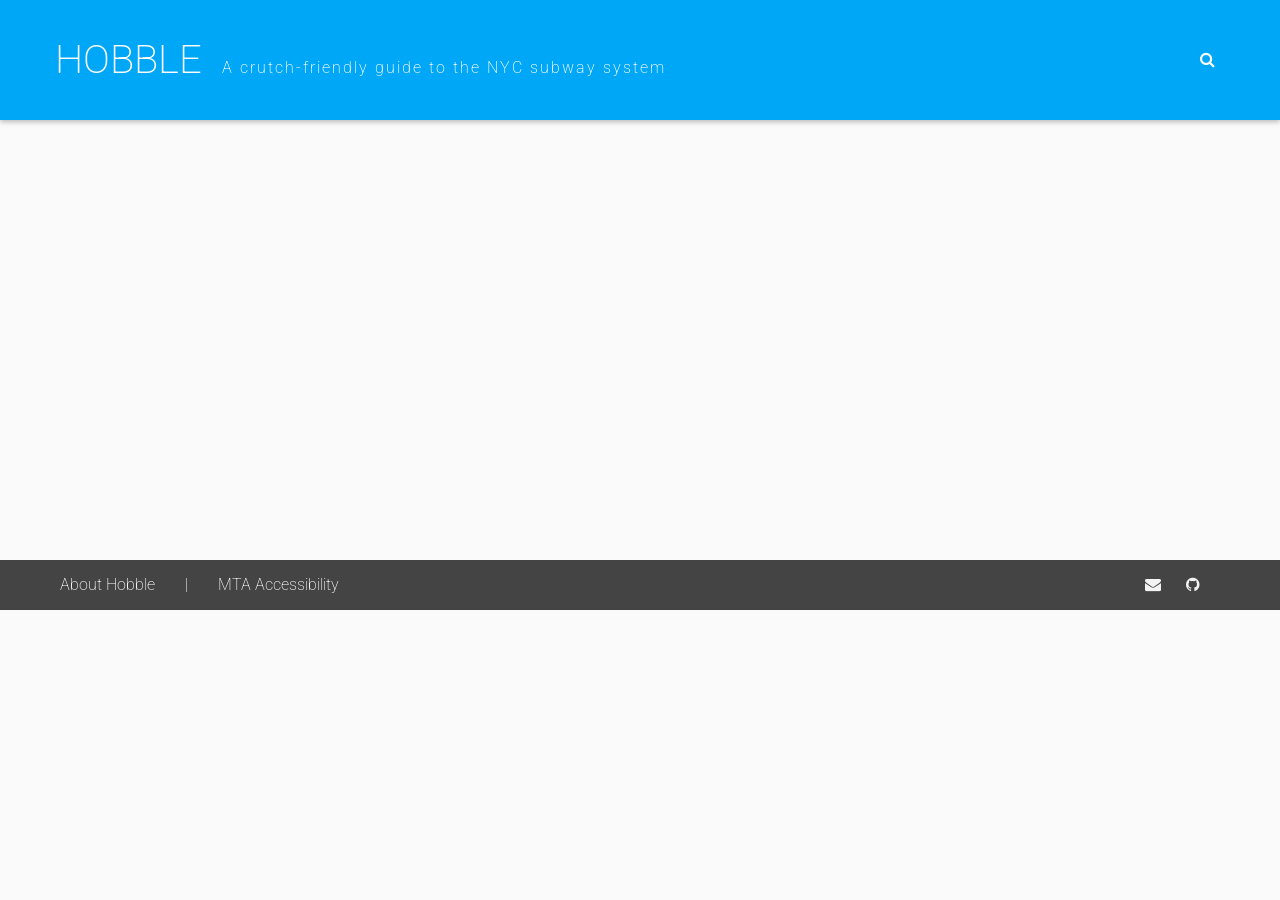
==== index.html @ 2687e4c7 "each function works" ====
<!DOCTYPE html>
<html>
  <head>
    <title>Hobble</title>
    <meta name="description" content="A guide to the NYC subway system for people on crutches who want to avoid stairs">
    <meta name="keywords" content="MTA, accessibility, subway, NYC, crutches, elevators, transport">
    <meta name="author" content="Tiffany Bogich">
    <link rel="icon" href="img/crutches.ico">
    <link rel="stylesheet" type="text/css" href="css/reset.css">
    <link href="http://maxcdn.bootstrapcdn.com/font-awesome/4.2.0/css/font-awesome.min.css" rel="stylesheet">
    <link rel="stylesheet" type="text/css" href="css/main.css">
  </head>
  <body>
    <header>
      <div id="header-inner" class="section-wrapper">
        <h1>Hobble <span>A crutch-friendly guide to the NYC subway system</span></h2>
        <nav>
          <a href="#" alt="search"><i class="fa fa-search"></i></a>
        </nav> 
      </div>
    </header>
    <main>
      <div class="section-wrapper">
        <section id="map">
          <!-- <img src="img/NYCstatic.jpg" > -->
        </section>
      </div>
    </main>   
    <aside>
      <div class="section-wrapper" id="station-info">
        <div id="circle">x</div>
        <!-- <img id="close" src="img/close-icon.png"> -->
        <img src="img/14th-street.png">
        <div id="details">
          <h3><span id="station-name">14 St</span></h3>
          <p><span id="borough">Manhattan</span></p>
          <p><span id="lines">A, C, E, L</span></p>
          <p><span id="notes">Elevator at northwest corner of 14th Street and Eighth Avenue</span></p>
        </div>
      </div>
    </aside>   
    <footer>
      <div class="section-wrapper">
        <a href="#" class="about">About Hobble</a>
        <a href="#" class="about"> | </a>
        <a href="http://web.mta.info/accessibility/stations.htm" class="about">MTA Accessibility</a>
        <a href="#" class="icon"><span class="fa fa-github"></span></a>
        <a href="#" class="icon"><span class="fa fa-envelope"></span></a>
      </div>
    </footer>
    <script type="text/javascript" src="bower_components/jquery/dist/jquery.js"></script>
    <script type="text/javascript" src="http://maps.google.com/maps/api/js?sensor=true"></script>
    <script src="bower_components/gmaps/gmaps.js"></script>
    <script type="text/javascript" src="js/main.js?v1"></script>
  </body>
</html>
---- css/main.css ----
@import url(http://fonts.googleapis.com/css?family=Roboto:500,400italic,100,700italic,300,700,500italic,100italic,300italic,400);

/****************/
/*general styles*/
/****************/
body{
  font-family: 'Roboto', sans-serif;
  color:#777;
  font-weight: 400;
  font-size: 1em;
  line-height: 24px;
  background-color: #fafafa;
}

a{
  text-decoration: none;
}

/***************/
/*layout styles*/
/***************/
.section-wrapper{
  margin: 0 auto;
  max-width: 1170px;
}

/***************/
/*header styles*/
/***************/
header{
  background-color: rgb(0,167,247);
  font-weight: 200;
  position: fixed;
  top:0;
  left:0;
  width:100%;
  z-index:1;
  height:120px;
  overflow: hidden;
    box-shadow: 0 2px 5px rgba(0,0,0,0.26);

  -webkit-transition: height 0.3s;
  -moz-transition: height 0.3s;
  transition: height 0.3s;
}


header h1,
header nav a{
  line-height:120px;
  color:white;
}

header h1{
  font-size:40px;
  text-align: left;
  text-transform: uppercase;
  
  margin:0;
  float:left;
  display:inline;
}
header h1 span{
  font-size:16px;
  letter-spacing: 2px;
  text-transform: none;
  padding-left:10px;
}
header nav{
  float:right;
}

header nav a{
  padding:10px;
}




/********************/
/*main section styles*/
/********************/

main{
  margin-top:140px;
  margin-bottom:20px;
}

#map {
  border: 0px solid black;
  height: 400px;
  width: 90%;
  margin:0 auto;

}

/***************/
/*aside  styles*/
/***************/
aside{
  background-color: rgba(238,238,238,0.85);
  color: #6c6c6c;
  text-align: left;
  padding:2% 0;
  width:100%;
  display:none;
  position:relative;
  overflow: hidden;

}
#station-info{
  width:90%;
  margin:0 auto;
  overflow:hidden;
}

#station-info img{
  max-height:200px;
  float:left;
  padding:0 2% 0 0;
}
div#details{
  margin-left:10px;

}

#station-name{
  font-size:20px;
  color:black;
  font-weight: bold;
}

aside p:last-of-type{
  padding-top:20px;
}

#circle{
  border-radius:50%;
  width: 15px;
  height:15px;
  position: absolute;
  right:10px;
  top:10px;
  box-shadow: 2px 3px 3px 0px rgba(41,41,41,0.3);
  background-color: rgb(255, 97,89);
  font-size:12px;
  line-height: 15px;
  font-weight:600;
  color:rgba(0,0,0,0.5);
  text-align: center;
  cursor: pointer;
}

#circle:hover{
  background-color: #FF8A80;
  box-shadow: 1px 2px 1px 0px rgba(41,41,41,0.3);
}

/***************/
/*footer styles*/
/***************/
footer{
  width:100%;
  height:50px;
  background-color: rgb(68,68,68);
  text-align: center;
  overflow: hidden;
  font-size: 16px;
}

footer a{
  color: #f3f3f3;
  line-height: 50px;
  font-weight: 200;
  
}
footer a{
  padding-right:25px;
}

a.about{
  float:left;
  margin-left:5px;

}

a.icon{
  float:right;
}

/*media queries*/
@media screen and (max-width: 55em) {
     
    header h1,
    header nav {
        display: block;
        margin: 0 auto;
        text-align: center;
        float: none;
    }
    #station-info{
      text-align: center;
    }
    #station-info img{
      float:none;
    }
    #details h3, #details p{
      width:100%;
      text-align: left;
    }
}
 
@media screen and (max-width: 32.25em) {

    header h1 span, nav a{
      display:none;
    }
    a.about{
      float:none;
      padding-right:5px;
    }
}
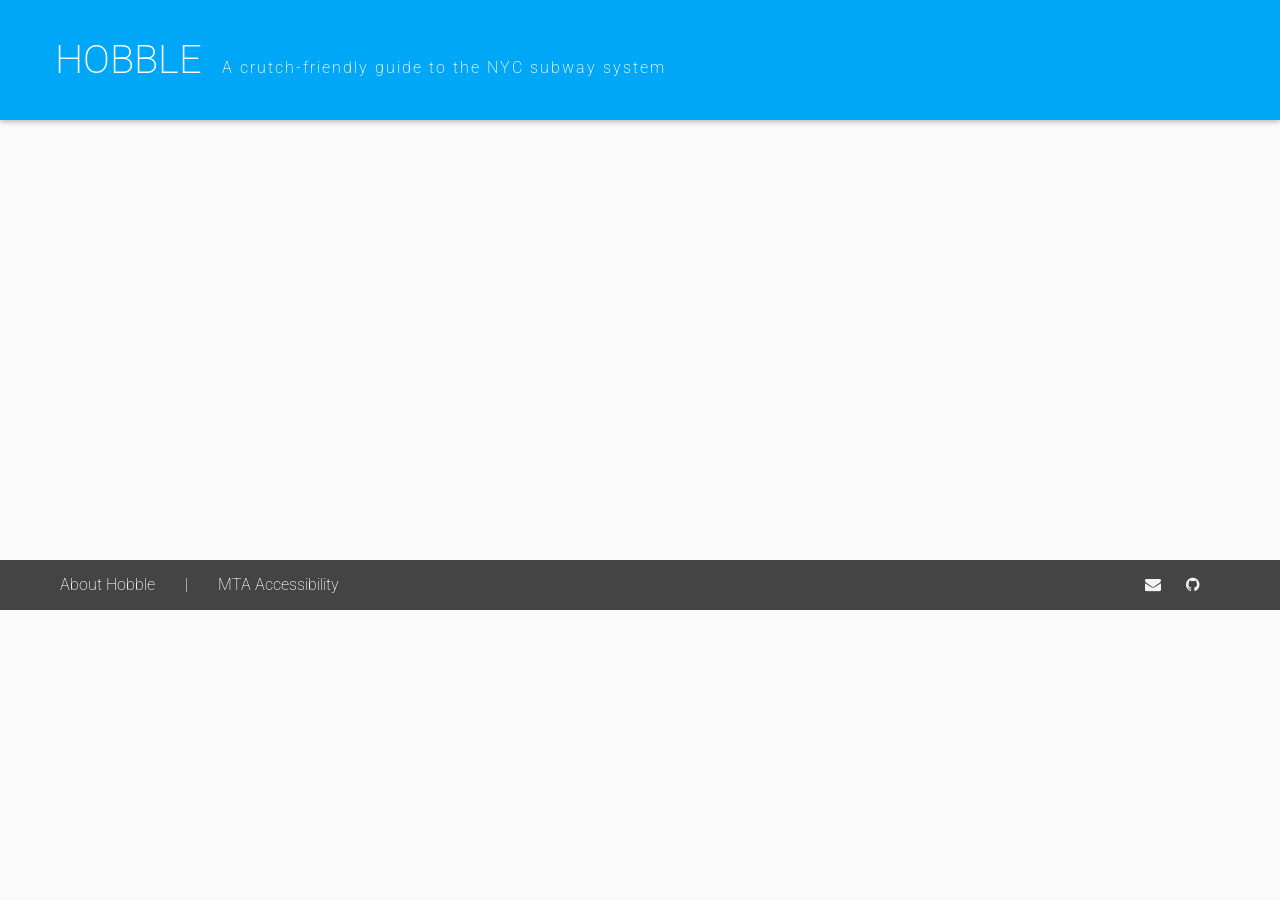
==== commit 72ef32f4: "click works" ====
--- a/index.html
+++ b/index.html
@@ -14,9 +14,9 @@
     <header>
       <div id="header-inner" class="section-wrapper">
         <h1>Hobble <span>A crutch-friendly guide to the NYC subway system</span></h2>
-        <nav>
+        <!-- <nav>
           <a href="#" alt="search"><i class="fa fa-search"></i></a>
-        </nav> 
+        </nav>  -->
       </div>
     </header>
     <main>
@@ -30,7 +30,9 @@
       <div class="section-wrapper" id="station-info">
         <div id="circle">x</div>
         <!-- <img id="close" src="img/close-icon.png"> -->
-        <img src="img/14th-street.png">
+        <div id="panorama">
+          <!-- <img src="img/14th-street.png"> -->
+        </div>
         <div id="details">
           <h3><span id="station-name">14 St</span></h3>
           <p><span id="borough">Manhattan</span></p>
--- a/css/main.css
+++ b/css/main.css
@@ -114,11 +114,15 @@
   overflow:hidden;
 }
 
-#station-info img{
-  max-height:200px;
-  float:left;
+#panorama{
+  width: 30%;
+  margin:0 auto;
+  display:inline;
+  height:200px;
+  /*float:left;*/
   padding:0 2% 0 0;
 }
+
 div#details{
   margin-left:10px;
 
@@ -129,11 +133,14 @@
   color:black;
   font-weight: bold;
 }
-
+#lines{
+  font-weight:bold;
+}
 aside p:last-of-type{
   padding-top:20px;
 }
 
+/*close button for aside window*/
 #circle{
   border-radius:50%;
   width: 15px;
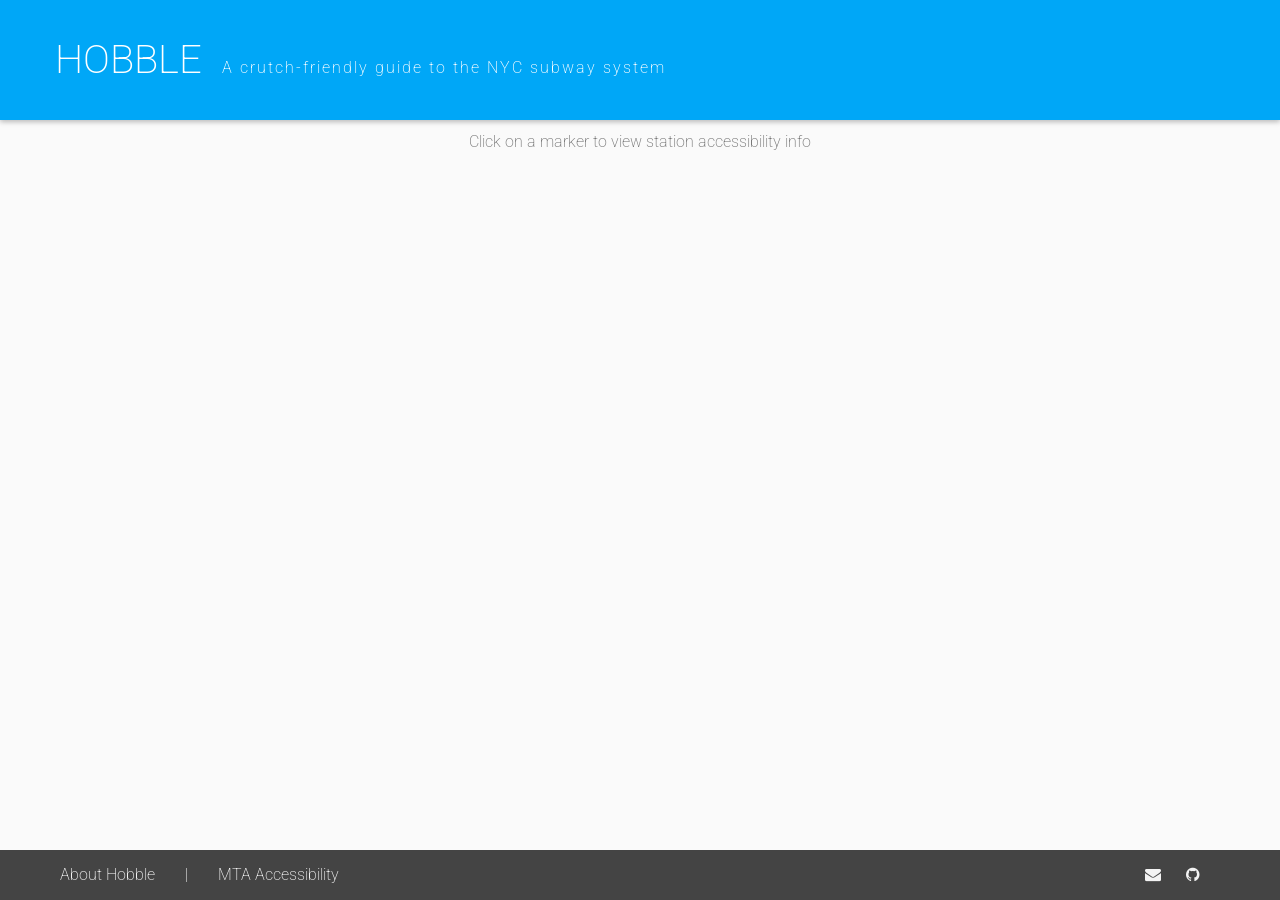
==== commit 6fcb4429: "basic marker features work" ====
--- a/index.html
+++ b/index.html
@@ -8,7 +8,7 @@
     <link rel="icon" href="img/crutches.ico">
     <link rel="stylesheet" type="text/css" href="css/reset.css">
     <link href="http://maxcdn.bootstrapcdn.com/font-awesome/4.2.0/css/font-awesome.min.css" rel="stylesheet">
-    <link rel="stylesheet" type="text/css" href="css/main.css">
+    <link rel="stylesheet" type="text/css" href="css/main.css?v={1}">
   </head>
   <body>
     <header>
@@ -21,6 +21,7 @@
     </header>
     <main>
       <div class="section-wrapper">
+        <p id="instructions">Click on a marker to view station accessibility info</p>
         <section id="map">
           <!-- <img src="img/NYCstatic.jpg" > -->
         </section>
@@ -30,8 +31,10 @@
       <div class="section-wrapper" id="station-info">
         <div id="circle">x</div>
         <!-- <img id="close" src="img/close-icon.png"> -->
-        <div id="panorama">
-          <!-- <img src="img/14th-street.png"> -->
+        <div id="pano-container">
+          <div id="panorama">
+            <!-- <img src="img/14th-street.png"> -->
+          </div>
         </div>
         <div id="details">
           <h3><span id="station-name">14 St</span></h3>
--- a/css/main.css
+++ b/css/main.css
@@ -82,16 +82,19 @@
 /********************/
 
 main{
-  margin-top:140px;
-  margin-bottom:20px;
+  margin-top:130px;
+  margin-bottom:80px;
+}
+#instructions{
+  text-align: center;
+  font-weight:200;
 }
 
 #map {
   border: 0px solid black;
-  height: 400px;
+  height: 600px;
   width: 90%;
   margin:0 auto;
-
 }
 
 /***************/
@@ -104,8 +107,10 @@
   padding:2% 0;
   width:100%;
   display:none;
-  position:relative;
+  position:absolute;
   overflow: hidden;
+  bottom:50px;
+  left:0;
 
 }
 #station-info{
@@ -113,14 +118,16 @@
   margin:0 auto;
   overflow:hidden;
 }
-
+#pano-container{
+  width:300px;
+  overflow:hidden;
+  margin:0 auto;
+  padding:0 2% 0 0;
+  display:inline-block;
+  float:left;
+}
 #panorama{
-  width: 30%;
-  margin:0 auto;
-  display:inline;
   height:200px;
-  /*float:left;*/
-  padding:0 2% 0 0;
 }
 
 div#details{
@@ -173,6 +180,9 @@
   text-align: center;
   overflow: hidden;
   font-size: 16px;
+  position:fixed;
+  bottom:0;
+  left:0;
 }
 
 footer a{
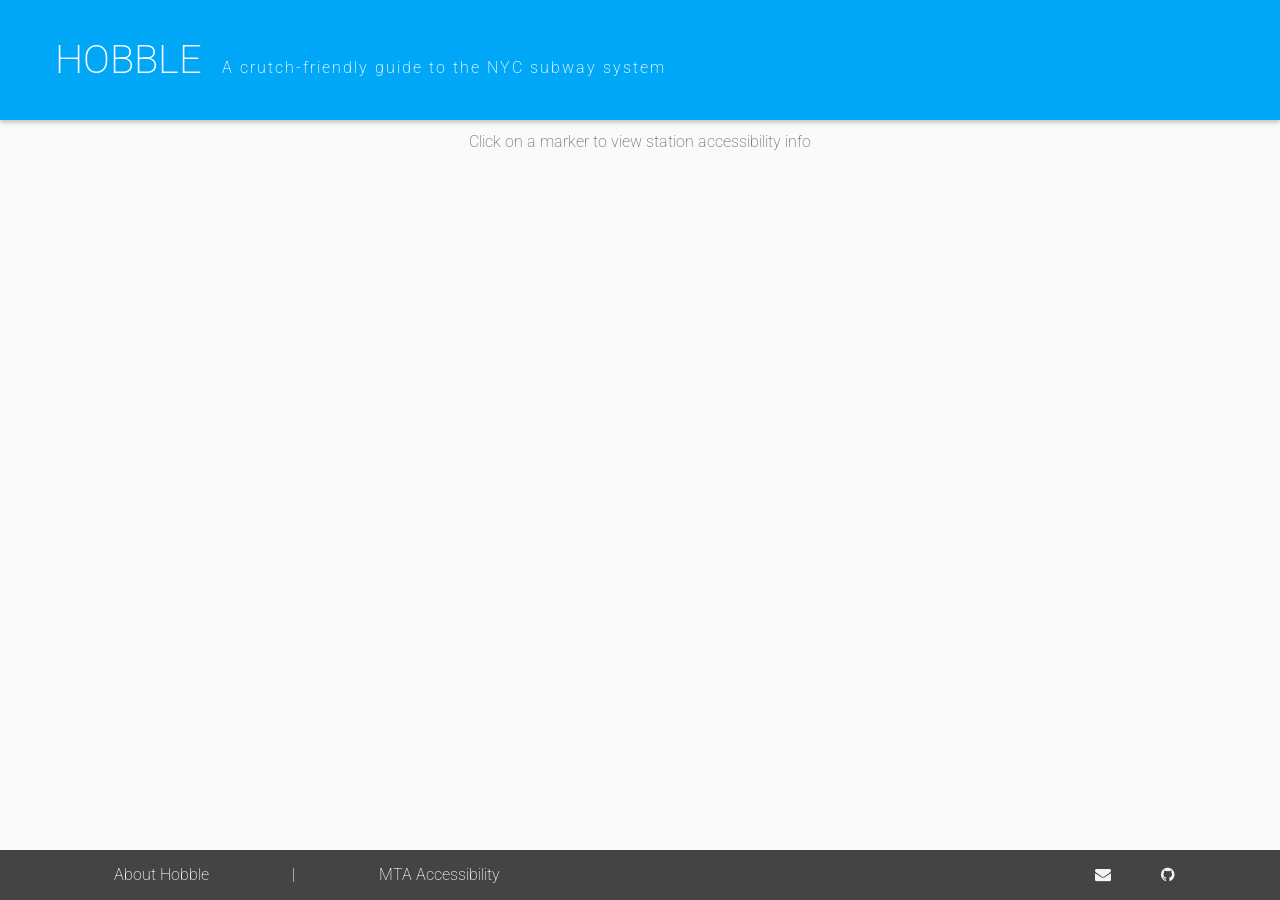
==== commit 4d88a847: "complete database and add transfer data data and map markers" ====
--- a/index.html
+++ b/index.html
@@ -47,7 +47,7 @@
     <footer>
       <div class="section-wrapper">
         <a href="#" class="about">About Hobble</a>
-        <a href="#" class="about"> | </a>
+        <span class="about"> | </span>
         <a href="http://web.mta.info/accessibility/stations.htm" class="about">MTA Accessibility</a>
         <a href="#" class="icon"><span class="fa fa-github"></span></a>
         <a href="#" class="icon"><span class="fa fa-envelope"></span></a>
--- a/css/main.css
+++ b/css/main.css
@@ -111,6 +111,7 @@
   overflow: hidden;
   bottom:50px;
   left:0;
+  z-index:9;
 
 }
 #station-info{
@@ -118,19 +119,19 @@
   margin:0 auto;
   overflow:hidden;
 }
+
 #pano-container{
   width:300px;
   overflow:hidden;
   margin:0 auto;
   padding:0 2% 0 0;
-  display:inline-block;
   float:left;
 }
 #panorama{
   height:200px;
 }
 
-div#details{
+#details{
   margin-left:10px;
 
 }
@@ -145,6 +146,9 @@
 }
 aside p:last-of-type{
   padding-top:20px;
+}
+#notes{
+  font-size:14px;
 }
 
 /*close button for aside window*/
@@ -185,19 +189,19 @@
   left:0;
 }
 
-footer a{
+footer a, footer span{
   color: #f3f3f3;
   line-height: 50px;
   font-weight: 200;
   
 }
-footer a{
+footer a, footer span{
   padding-right:25px;
 }
 
-a.about{
+a.about, span.about{
   float:left;
-  margin-left:5px;
+  margin-left:5%;
 
 }
 
@@ -233,7 +237,6 @@
       display:none;
     }
     a.about{
-      float:none;
       padding-right:5px;
     }
 }
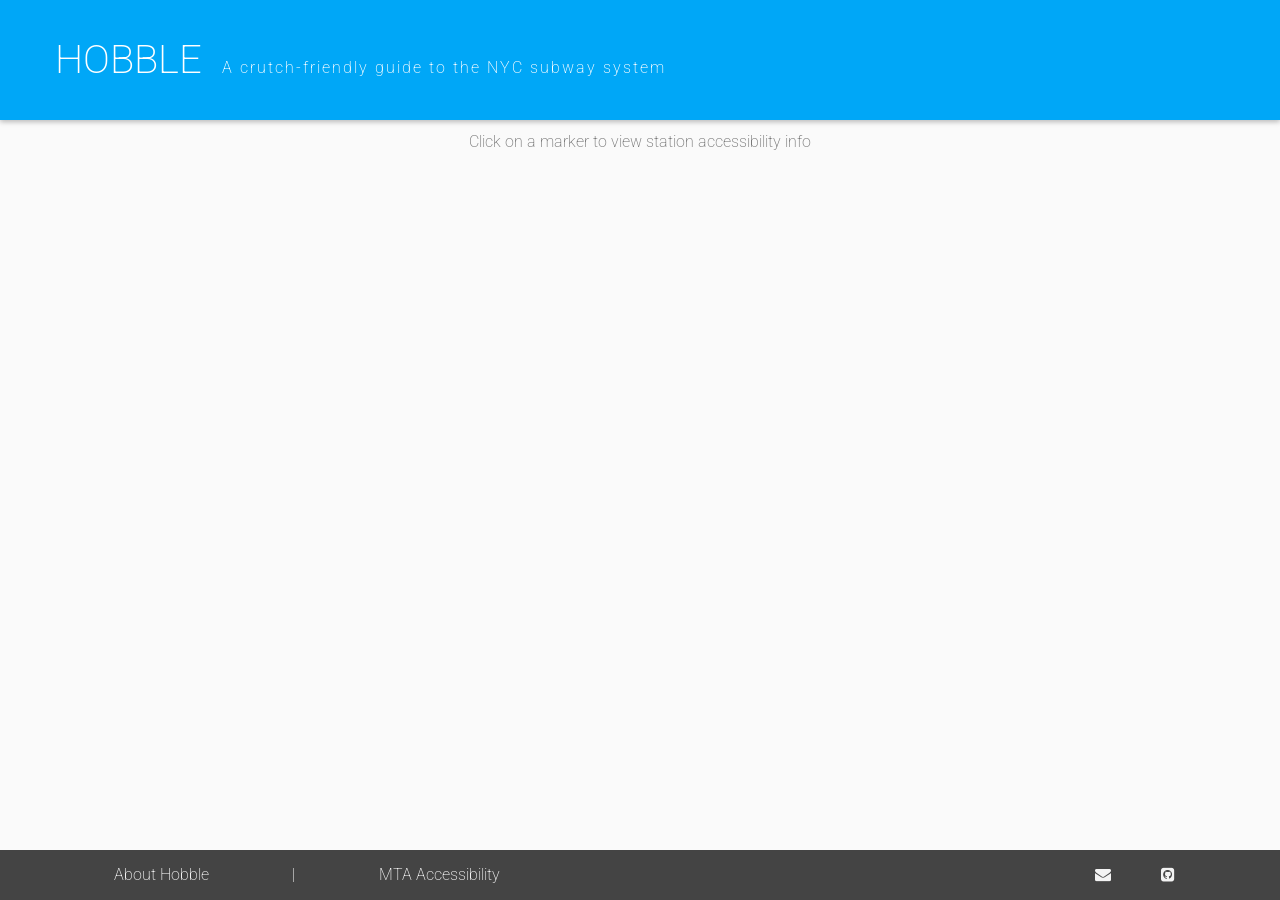
==== commit 22cdafda: "fix links" ====
--- a/index.html
+++ b/index.html
@@ -46,11 +46,11 @@
     </aside>   
     <footer>
       <div class="section-wrapper">
-        <a href="#" class="about">About Hobble</a>
+        <a href="https://github.com/tiffbogich/hobble/blob/master/README.md" class="about">About Hobble</a>
         <span class="about"> | </span>
         <a href="http://web.mta.info/accessibility/stations.htm" class="about">MTA Accessibility</a>
-        <a href="#" class="icon"><span class="fa fa-github"></span></a>
-        <a href="#" class="icon"><span class="fa fa-envelope"></span></a>
+        <a href="https://github.com/tiffbogich/hobble" class="icon"><span class="fa fa-github-square"></span></a>
+        <a href="mailto: tiff.bogich@gmail.com" class="icon"><span class="fa fa-envelope"></span></a>
       </div>
     </footer>
     <script type="text/javascript" src="bower_components/jquery/dist/jquery.js"></script>
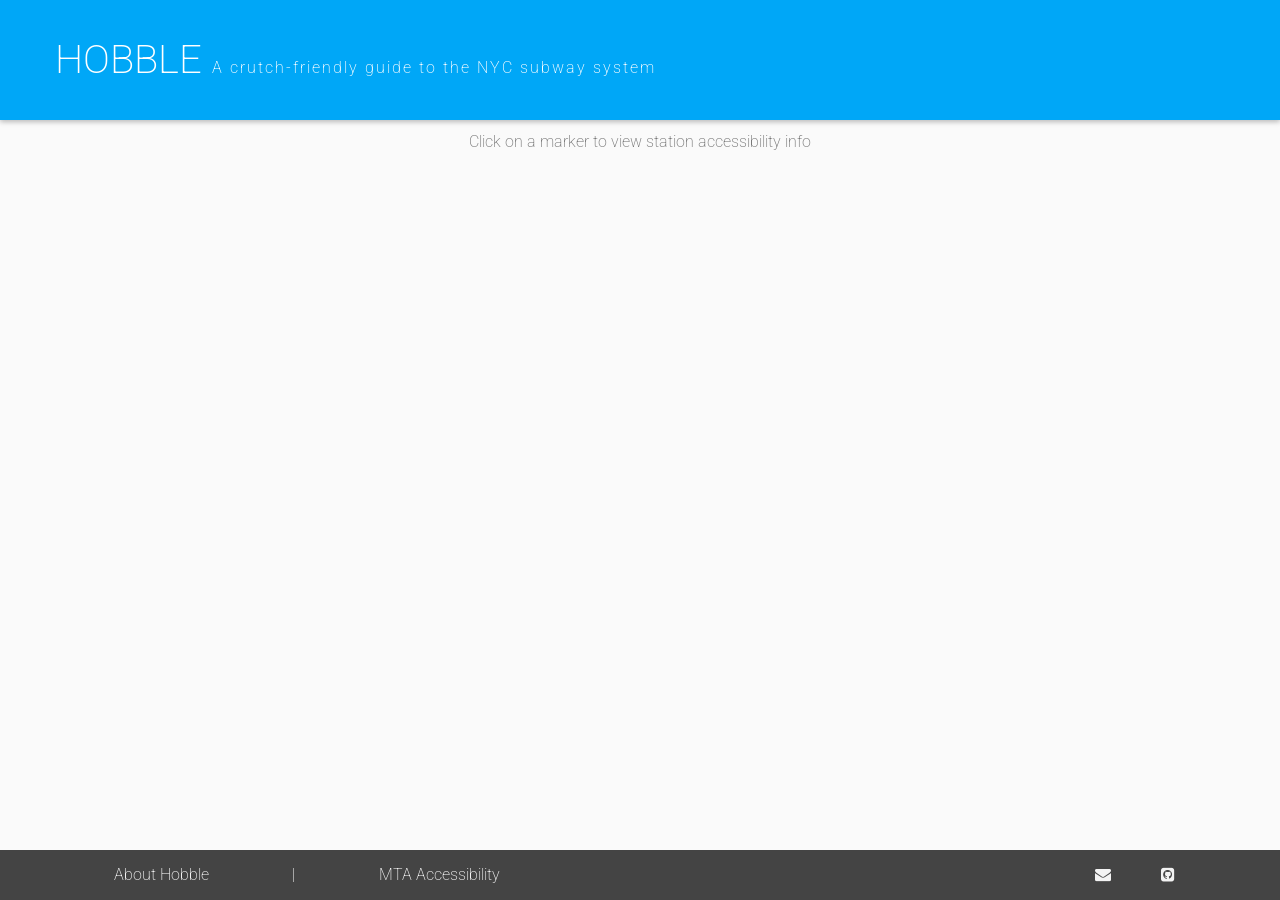
==== commit c15e87ee: "add about page" ====
--- a/index.html
+++ b/index.html
@@ -13,10 +13,7 @@
   <body>
     <header>
       <div id="header-inner" class="section-wrapper">
-        <h1>Hobble <span>A crutch-friendly guide to the NYC subway system</span></h2>
-        <!-- <nav>
-          <a href="#" alt="search"><i class="fa fa-search"></i></a>
-        </nav>  -->
+        <h1><a href="/">Hobble</a> <span id="second">A crutch-friendly guide to the NYC subway system</span></h1>
       </div>
     </header>
     <main>
@@ -46,13 +43,14 @@
     </aside>   
     <footer>
       <div class="section-wrapper">
-        <a href="https://github.com/tiffbogich/hobble/blob/master/README.md" class="about">About Hobble</a>
-        <span class="about"> | </span>
-        <a href="http://web.mta.info/accessibility/stations.htm" class="about">MTA Accessibility</a>
+        <a href="about.html" class="bar">About Hobble</a>
+        <span class="bar"> | </span>
+        <a href="http://web.mta.info/accessibility/stations.htm" class="bar">MTA Accessibility</a>
         <a href="https://github.com/tiffbogich/hobble" class="icon"><span class="fa fa-github-square"></span></a>
         <a href="mailto: tiff.bogich@gmail.com" class="icon"><span class="fa fa-envelope"></span></a>
       </div>
     </footer>
+    <script type="text/javascript" src="bower_components/html5shiv/dist/html5shiv-printshiv.min.js"></script>
     <script type="text/javascript" src="bower_components/jquery/dist/jquery.js"></script>
     <script type="text/javascript" src="http://maps.google.com/maps/api/js?sensor=true"></script>
     <script src="bower_components/gmaps/gmaps.js"></script>
--- a/css/main.css
+++ b/css/main.css
@@ -14,6 +14,7 @@
 
 a{
   text-decoration: none;
+  color:white;
 }
 
 /***************/
@@ -22,6 +23,7 @@
 .section-wrapper{
   margin: 0 auto;
   max-width: 1170px;
+  
 }
 
 /***************/
@@ -51,7 +53,8 @@
   color:white;
 }
 
-header h1{
+header h1,
+header h1 a{
   font-size:40px;
   text-align: left;
   text-transform: uppercase;
@@ -84,7 +87,9 @@
 main{
   margin-top:130px;
   margin-bottom:80px;
-}
+
+}
+
 #instructions{
   text-align: center;
   font-weight:200;
@@ -199,7 +204,7 @@
   padding-right:25px;
 }
 
-a.about, span.about{
+a.bar, span.bar{
   float:left;
   margin-left:5%;
 
@@ -213,12 +218,16 @@
 @media screen and (max-width: 55em) {
      
     header h1,
-    header nav {
+    header h1 a {
         display: block;
         margin: 0 auto;
         text-align: center;
         float: none;
     }
+    header h1 a{
+      text-decoration: none;
+      color:white;
+    }
     #station-info{
       text-align: center;
     }
@@ -233,7 +242,7 @@
  
 @media screen and (max-width: 32.25em) {
 
-    header h1 span, nav a{
+    header h1 span#second{
       display:none;
     }
     a.about{
